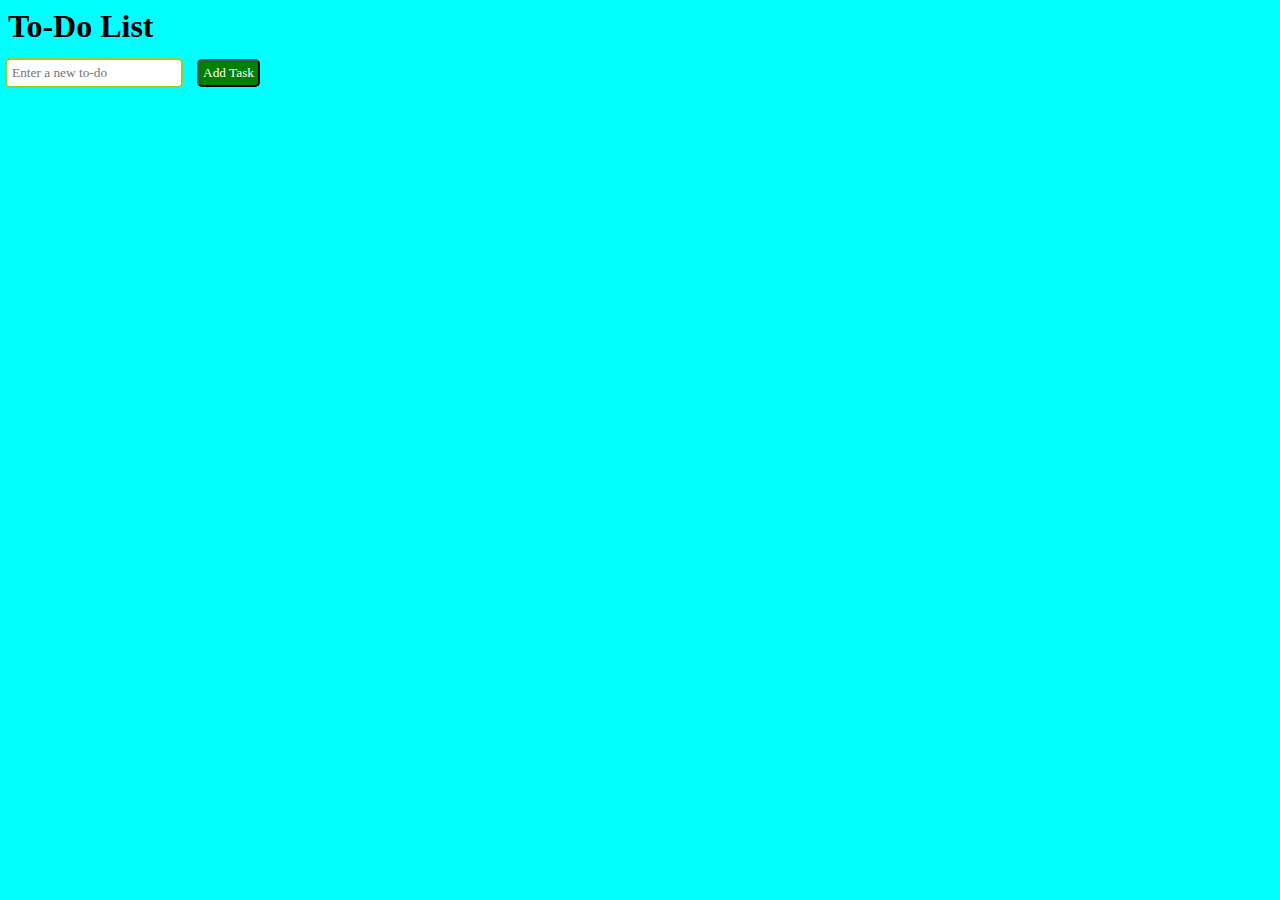
==== index.html @ c123e35b "Uploaded my first three files" ====
<!DOCTYPE html>
<html lang="en">
<head>
  <meta charset="UTF-8">
  <meta name="viewport" content="width=device-width, initial-scale=1.0">
  <title>Michael To-do List</title>
  <link rel="stylesheet" href="style.css">
</head>
<body>
  <h1>To-Do List</h1>
  <input id="todoInput" type="text" placeholder="Enter a new to-do">
  <button id="addButton">Add Task</button>
  <ul id="todoList"></ul>
<script src="main.js"></script>
</body>
</html>
---- style.css ----
*{
  padding: 0;
  margin: 0;
  box-sizing: border-box;
  font-family: 'poppins';
}
body{
  background-color: aqua;
}
ul{
  list-style: none;
  padding: 0;

}  
h1{
  padding: 3px;
  margin: 5px;
}
input{
  padding: 5px;
  margin: 5px;
  border-radius: 5px;
  border: 2px solid yellowgreen;
}
li{
  margin-bottom: 2px;
  margin: 10px;
  padding: 5px;
  font-size: 1.2rem;
  border: 2px solid green;
  width: 400px;
  border-radius: 10px;
}
#addButton{
border-radius: 5px;
background-color: green;
color: white;
padding: 4px;
margin: 5px;
}
button{
  border-radius: 5px;
background-color: green;
color: white;
padding: 4px;
margin: 10px;

}
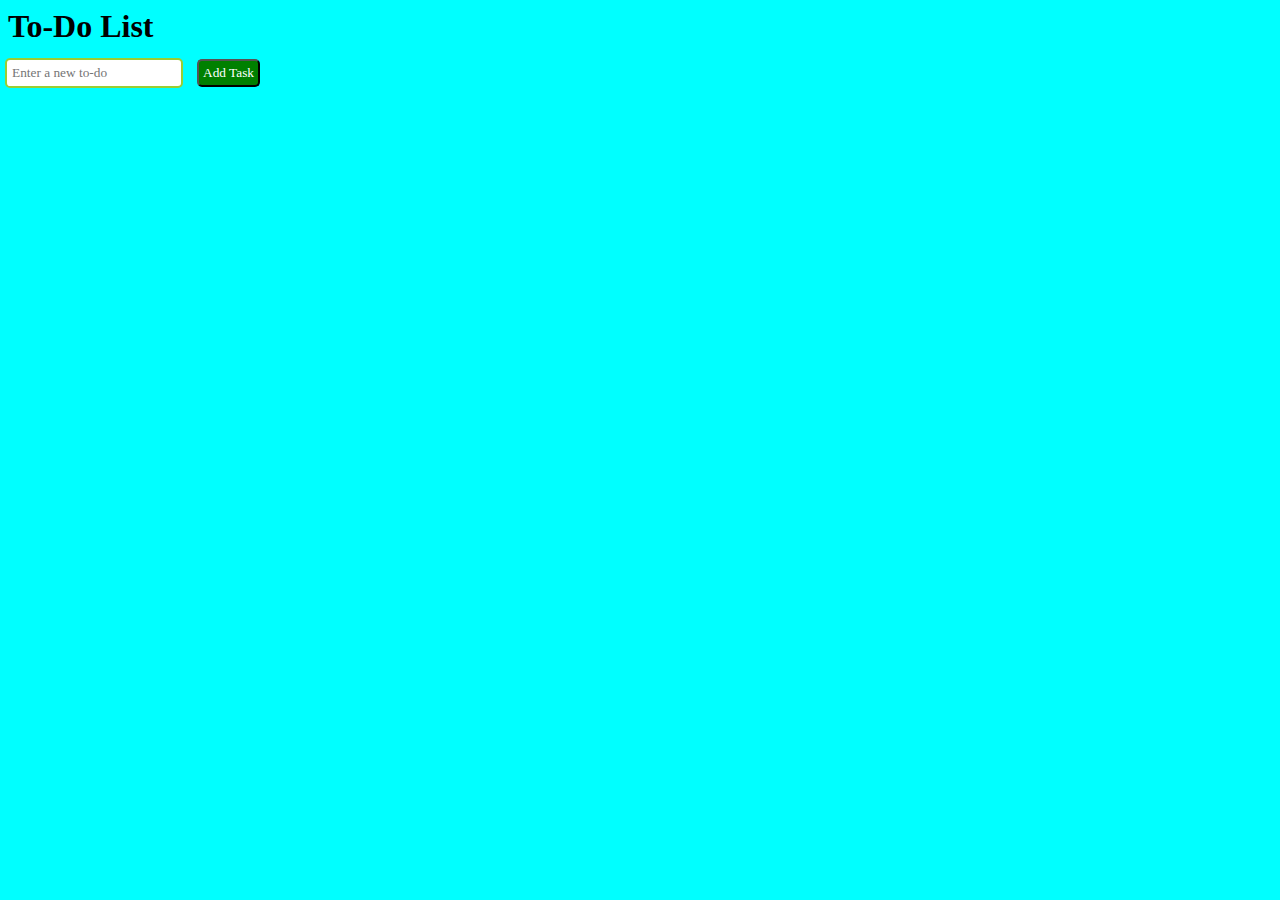
==== commit f95eeca8: "Add files via upload" ====
--- a/index.html
+++ b/index.html
@@ -7,6 +7,7 @@
   <link rel="stylesheet" href="style.css">
 </head>
 <body>
+<!-- this is a comment -->
   <h1>To-Do List</h1>
   <input id="todoInput" type="text" placeholder="Enter a new to-do">
   <button id="addButton">Add Task</button>
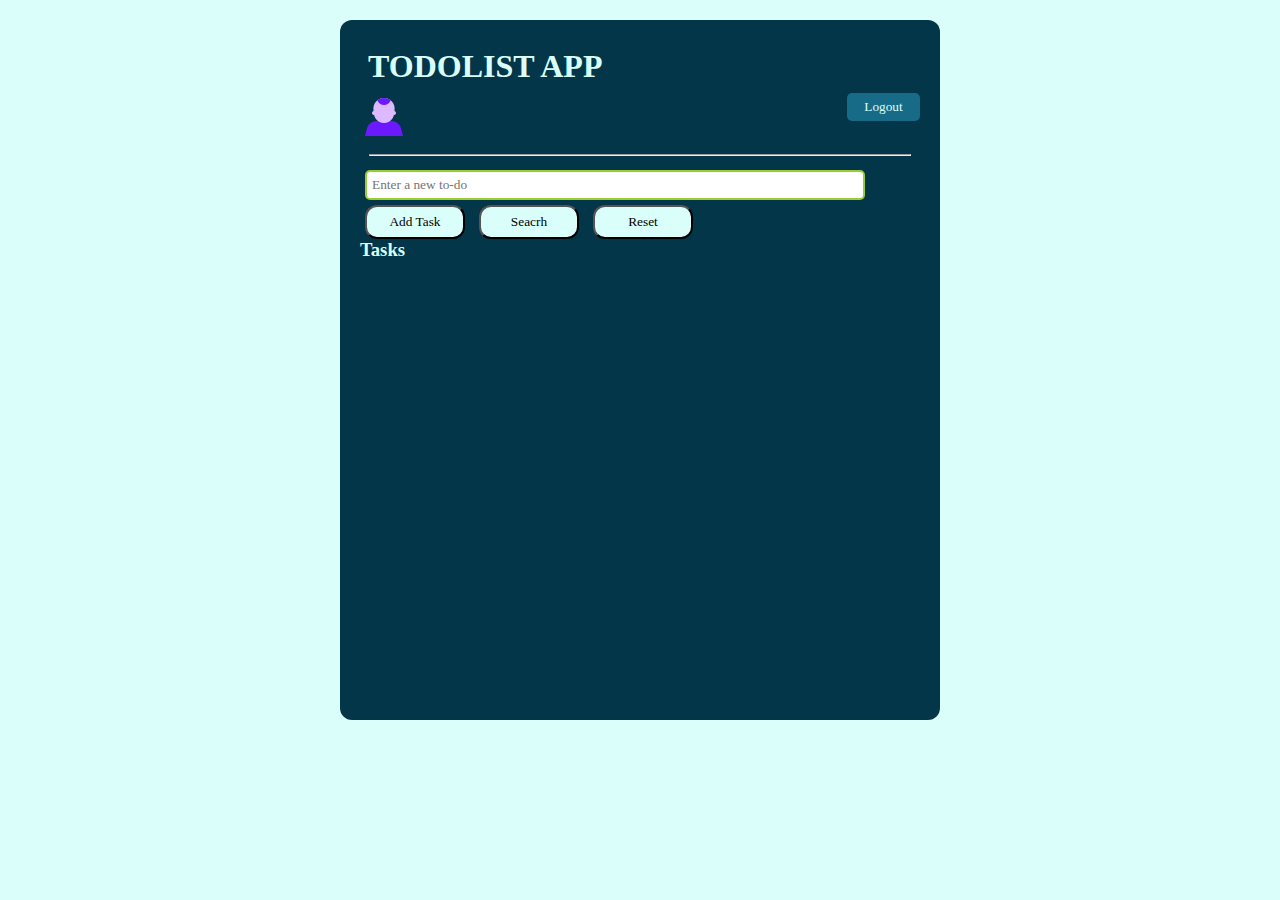
==== commit 4c953bd0: "made some changes to the files" ====
--- a/index.html
+++ b/index.html
@@ -7,11 +7,54 @@
   <link rel="stylesheet" href="style.css">
 </head>
 <body>
-<!-- this is a comment -->
-  <h1>To-Do List</h1>
+  <div class="container">
+<header>
+  <div class="first">
+  <h1>TODOLIST APP</h1>
+  <button onclick="showRegisterForm()" class="registerAppearBtn">Register</button>
+  </div> 
+
+  <div class="image">
+    <div>
+  <img src="assets/icons8-user-48.png" alt="">
+  <h3 id="welcome"></h3>
+    </div>
+  <button onclick="showLoginForm()" class="loginAppearBtn">Login</button>
+  </div>
+<hr>
+  <form id="registerForm">
+    <h1>Register</h1>
+    <input id="name" type="text" placeholder="Name" required autocomplete="name">
+    <input id="email" type="text" placeholder="Email" required autocomplete="email">
+    <input id="password" type="text" placeholder="Password" required autocomplete="new-password">
+      <button id="registerBtn">Register</button> 
+      <button class="cancelBtn1">Click to cancel</button>
+ </form>
+  <form id="loginForm">
+    <h1>Login</h1>
+    <input id="loginEmail" type="text" placeholder="Email" required autocomplete="email">
+    <input type="text" id="loginPassword" placeholder="Password" required autocomplete="new-password">
+      <button id="loginBtn">Login</button> 
+      <button class="cancelBtn">Click to cancel</button>
+ </form>
+</header>
+  <!-- <h1>To-Do List</h1> -->
+  <div class="add">
   <input id="todoInput" type="text" placeholder="Enter a new to-do">
+  <div class="btns">
   <button id="addButton">Add Task</button>
-  <ul id="todoList"></ul>
+  <button id="seacrhBtn">Seacrh</button>
+  <button id="resetBtn">Reset</button>
+  </div>
+</div>
+
+<div class="todo">
+  <h3>Tasks</h3>
+  <ul id="todoList">
+  </ul>
+  </div>
+</div>
+  
 <script src="main.js"></script>
 </body>
 </html>--- a/style.css
+++ b/style.css
@@ -1,11 +1,30 @@
+:root{
+  --secondary-color: #176b87;
+  --primary-color: #04364a;
+  --accent-color: #dafffb;
+}
 *{
   padding: 0;
   margin: 0;
   box-sizing: border-box;
   font-family: 'poppins';
 }
+
 body{
-  background-color: aqua;
+  background-color: var(--accent-color);
+  display: flex;
+ justify-content: center;
+ align-items: center;
+}
+.container{
+  display: flex;
+flex-direction: column;
+  background-color: var(--primary-color);
+  margin: 20px;
+  padding: 20px;
+  height: 700px;
+  width: 600px;
+  border-radius: 12px;
 }
 ul{
   list-style: none;
@@ -17,32 +36,180 @@
   margin: 5px;
 }
 input{
+  display: flex;
   padding: 5px;
   margin: 5px;
   border-radius: 5px;
   border: 2px solid yellowgreen;
 }
+.registerAppearBtn{
+  background: transparent;
+  border-radius: 12px;
+  padding: 7px;
+  height: 28px;
+  width: 73px;
+  color: #fff;
+  text-decoration: none;
+  border: 1px solid var(--accent-color);
+  font-size: 15px;
+  background-color:var(--primary-color);
+}
+.loginAppearBtn{
+  background: transparent;
+  border: none;
+  border-radius: 5px;
+  height: 28px;
+  width: 73px;
+  color: var(--accent-color);
+background-color:var(--secondary-color);
+}
+.btns{
+  display: flex;
+  align-items: center;
+  justify-content: center;
+}
+h3{
+  color: var(--accent-color);
+}
+.btns button{
+  padding: 7px;
+  align-items: center;
+  justify-content: space-between;
+  background-color: var(--accent-color);
+  width: 100px;
+  margin: 0 5px;
+  border-radius: 12px;
+}
+.first{
+  display: flex;
+  justify-content:space-between;
+}
+.image{
+  display: flex;
+  justify-content: space-between;
+}
+#registerForm{
+  display: flex;
+  align-items: center;
+  justify-content: center;
+  flex-direction: column;
+  border: 1px solid var(--accent-color);
+  border-radius: 12px;
+  margin-bottom: 200px;
+  padding: 15px;
+  display: none;
+}
+#registerBtn{
+padding: 2px;
+color: var(--accent-color);
+font-size: 19px;
+background-color: var(--primary-color);
+margin: 2px;
+width: 100px;
+font-weight: 60px;
+border-radius: 5px;
+border: 1px solid var(--accent-color);
+}
+#welcome{
+  text-transform: capitalize;
+}
+.add{
+  display: flex;
+  flex-direction: column;
+  /* display: none; */
+}
+#todoInput{
+  display: flex;
+  width: 500px;
+  align-items: center;
+  justify-content: center;
+}
+#loginForm{
+  display: flex;
+  flex-direction: column;
+  align-items: center;
+ justify-content: center;
+  border: 1px solid var(--accent-color);
+  border-radius: 12px;
+  padding: 15px;
+  display: none;
+}
+#loginBtn{
+  padding: 2px;
+color: var(--accent-color);
+font-size: 19px;
+background-color: var(--primary-color);
+margin: 2px;
+width: 100px;
+font-weight: 60px;
+border-radius: 5px;
+border: 1px solid var(--accent-color);
+
+}
+.cancelBtn1{
+  text-decoration: underline;
+  border: none;
+  background: transparent;
+  padding: 5px;
+  margin: 12px;
+  margin-right: 200px;
+  color: var(--accent-color);
+}
+.cancelBtn{
+  text-decoration: underline;
+  border: none;
+  background: transparent;
+  padding: 5px;
+  margin: 12px;
+  margin-right: 200px;
+  color: var(--accent-color);
+}
+
+button:hover{
+  cursor: pointer;
+}
+.todo{
+  display: flex;
+  flex-direction: column;
+}
+span{
+  display: flex;
+  justify-content: space-around;
+}
 li{
+ display: flex;
+ justify-content: space-between;
+ align-items: center;
   margin-bottom: 2px;
   margin: 10px;
   padding: 5px;
   font-size: 1.2rem;
-  border: 2px solid green;
+  border: 2px solid var(--accent-color);
   width: 400px;
   border-radius: 10px;
-}
-#addButton{
-border-radius: 5px;
-background-color: green;
-color: white;
-padding: 4px;
-margin: 5px;
-}
-button{
+  color: white;
+  width: 100%;
+}
+li button{
+  margin: 3px;
   border-radius: 5px;
-background-color: green;
-color: white;
-padding: 4px;
-margin: 10px;
-
-}
+  padding: 5px;
+}
+li button:first-child{
+  background-color: var(--accent-color);
+  color: var(--primary-color);
+}
+li button:last-child{
+  background-color: red;
+  color: white;
+}
+li button:first-of-type{
+
+  margin-left:30px;
+}
+hr{
+  margin: 9px;
+}
+header h1{
+  color: var(--accent-color);
+}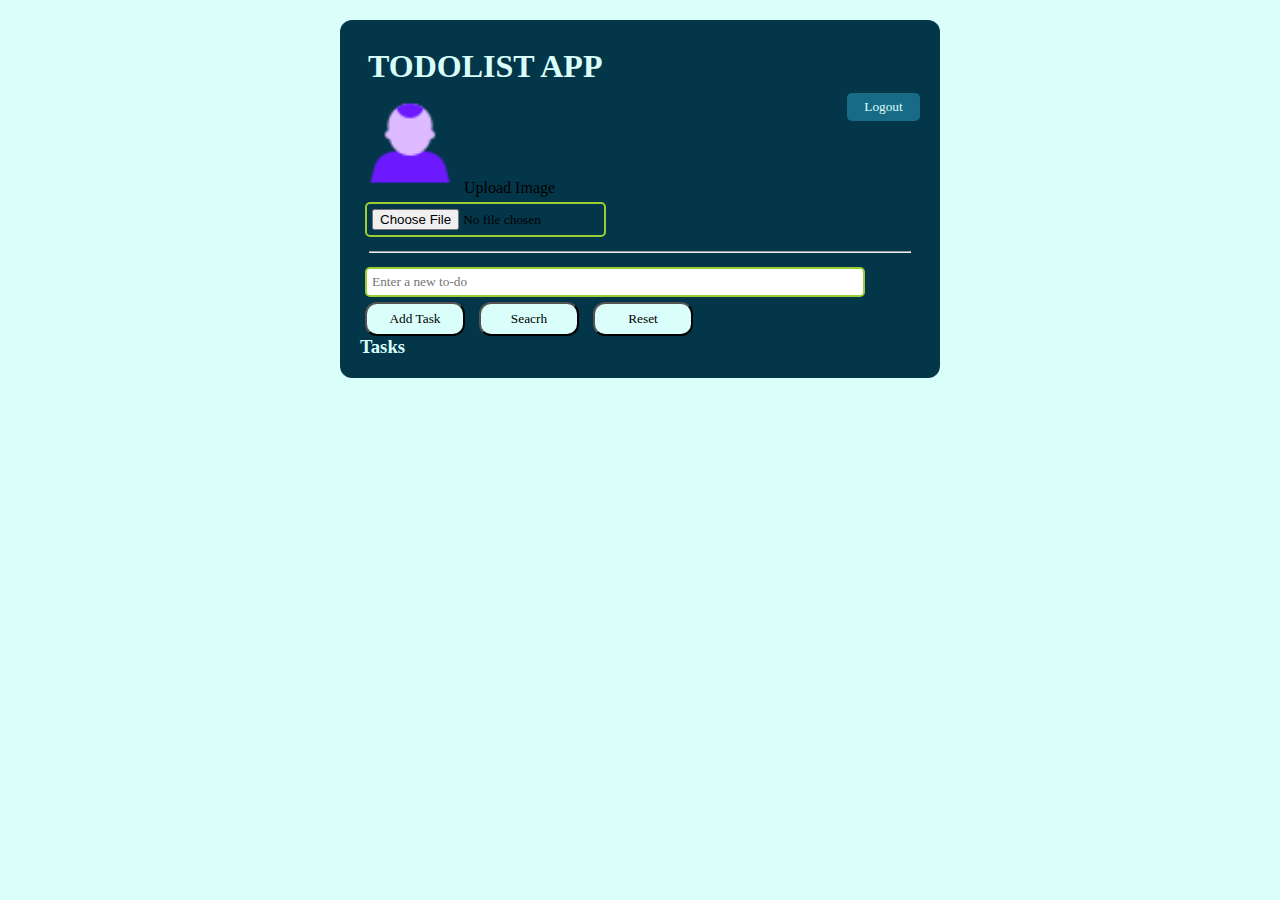
==== commit bdd0769a: "made some changes in the files" ====
--- a/index.html
+++ b/index.html
@@ -16,8 +16,10 @@
 
   <div class="image">
     <div>
-  <img src="assets/icons8-user-48.png" alt="">
-  <h3 id="welcome"></h3>
+  <img src="assets/icons8-user-48.png" alt="" id="profilePic">
+  <label for="uploadFile">Upload Image</label>
+<input type="file" accept="image/png, image/jpeg, image/jpg" id="uploadFile"> 
+ <h3 id="welcome"></h3>
     </div>
   <button onclick="showLoginForm()" class="loginAppearBtn">Login</button>
   </div>
@@ -25,14 +27,14 @@
   <form id="registerForm">
     <h1>Register</h1>
     <input id="name" type="text" placeholder="Name" required autocomplete="name">
-    <input id="email" type="text" placeholder="Email" required autocomplete="email">
+    <input id="email" type="email" placeholder="Email" required autocomplete="email">
     <input id="password" type="text" placeholder="Password" required autocomplete="new-password">
       <button id="registerBtn">Register</button> 
       <button class="cancelBtn1">Click to cancel</button>
  </form>
   <form id="loginForm">
     <h1>Login</h1>
-    <input id="loginEmail" type="text" placeholder="Email" required autocomplete="email">
+    <input id="loginEmail" type="email" placeholder="Email" required autocomplete="email">
     <input type="text" id="loginPassword" placeholder="Password" required autocomplete="new-password">
       <button id="loginBtn">Login</button> 
       <button class="cancelBtn">Click to cancel</button>
@@ -43,7 +45,7 @@
   <input id="todoInput" type="text" placeholder="Enter a new to-do">
   <div class="btns">
   <button id="addButton">Add Task</button>
-  <button id="seacrhBtn">Seacrh</button>
+  <button id="seacrhBtn" onclick="searchTodos()">Seacrh</button>
   <button id="resetBtn">Reset</button>
   </div>
 </div>
--- a/style.css
+++ b/style.css
@@ -22,7 +22,7 @@
   background-color: var(--primary-color);
   margin: 20px;
   padding: 20px;
-  height: 700px;
+  height: 100%;
   width: 600px;
   border-radius: 12px;
 }
@@ -168,6 +168,10 @@
 button:hover{
   cursor: pointer;
 }
+img{
+  width: 100px;
+  height: 100px;
+}
 .todo{
   display: flex;
   flex-direction: column;
@@ -212,4 +216,4 @@
 }
 header h1{
   color: var(--accent-color);
-}+}
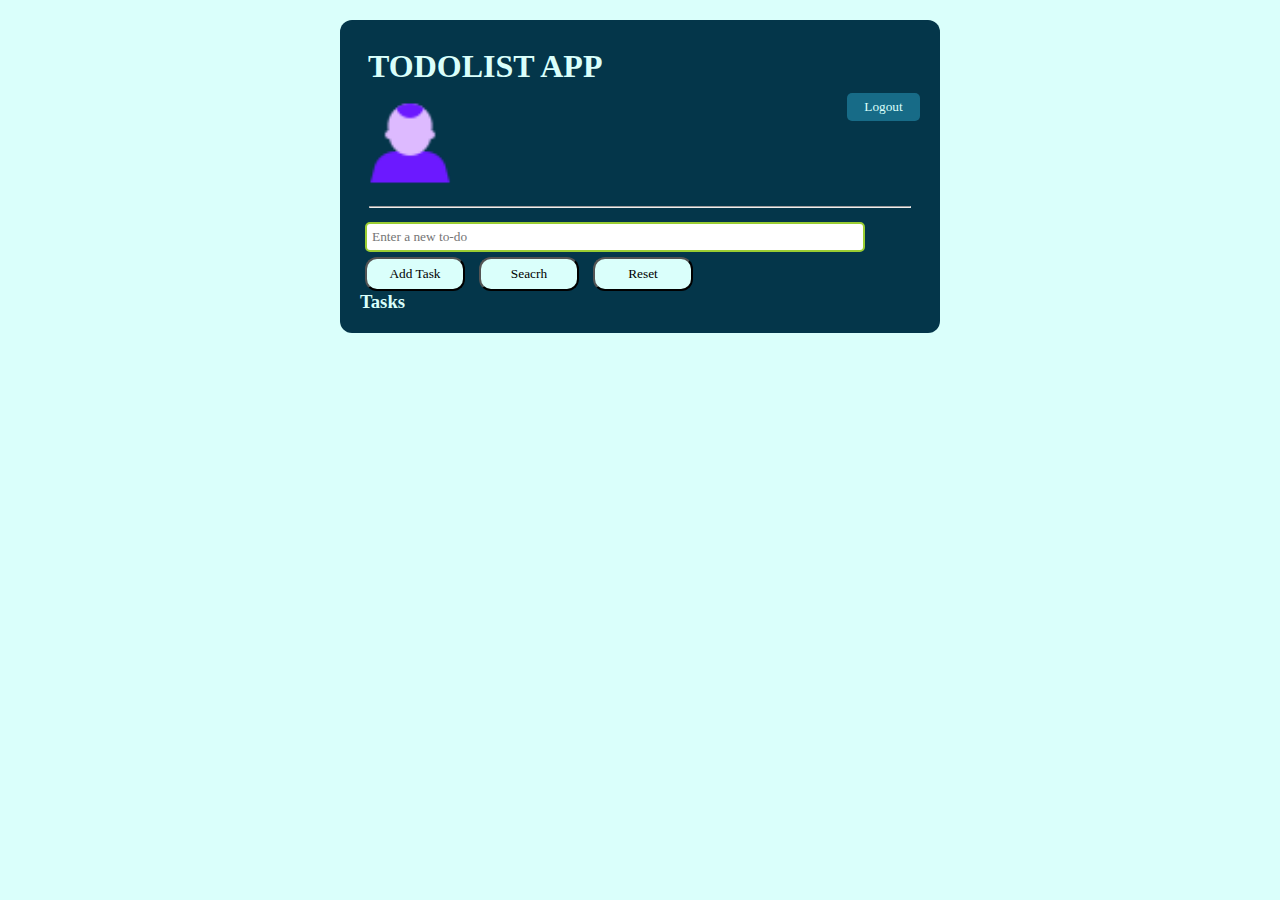
==== commit 5a92d8ac: "Add files via upload" ====
--- a/index.html
+++ b/index.html
@@ -17,8 +17,8 @@
   <div class="image">
     <div>
   <img src="assets/icons8-user-48.png" alt="" id="profilePic">
-  <label for="uploadFile">Upload Image</label>
-<input type="file" accept="image/png, image/jpeg, image/jpg" id="uploadFile"> 
+ <!-- <button> <label for="uploadFile" >Upload Image</label></button> -->
+<!-- <input type="file" accept="image/png, image/jpeg, image/jpg" id="uploadFile" style="display: none;" onchange="loadImage(event)">  -->
  <h3 id="welcome"></h3>
     </div>
   <button onclick="showLoginForm()" class="loginAppearBtn">Login</button>
@@ -28,14 +28,14 @@
     <h1>Register</h1>
     <input id="name" type="text" placeholder="Name" required autocomplete="name">
     <input id="email" type="email" placeholder="Email" required autocomplete="email">
-    <input id="password" type="text" placeholder="Password" required autocomplete="new-password">
+    <input id="password" type="password" placeholder="Password" required autocomplete="new-password">
       <button id="registerBtn">Register</button> 
       <button class="cancelBtn1">Click to cancel</button>
  </form>
   <form id="loginForm">
     <h1>Login</h1>
     <input id="loginEmail" type="email" placeholder="Email" required autocomplete="email">
-    <input type="text" id="loginPassword" placeholder="Password" required autocomplete="new-password">
+    <input type="password" id="loginPassword" placeholder="Password" required autocomplete="new-password">
       <button id="loginBtn">Login</button> 
       <button class="cancelBtn">Click to cancel</button>
  </form>
@@ -56,7 +56,6 @@
   </ul>
   </div>
 </div>
-  
 <script src="main.js"></script>
 </body>
 </html>--- a/style.css
+++ b/style.css
@@ -110,6 +110,12 @@
 border-radius: 5px;
 border: 1px solid var(--accent-color);
 }
+.liDone{
+  background-color: green;
+}
+.liUnDone{
+  background-color: red;
+}
 #welcome{
   text-transform: capitalize;
 }
